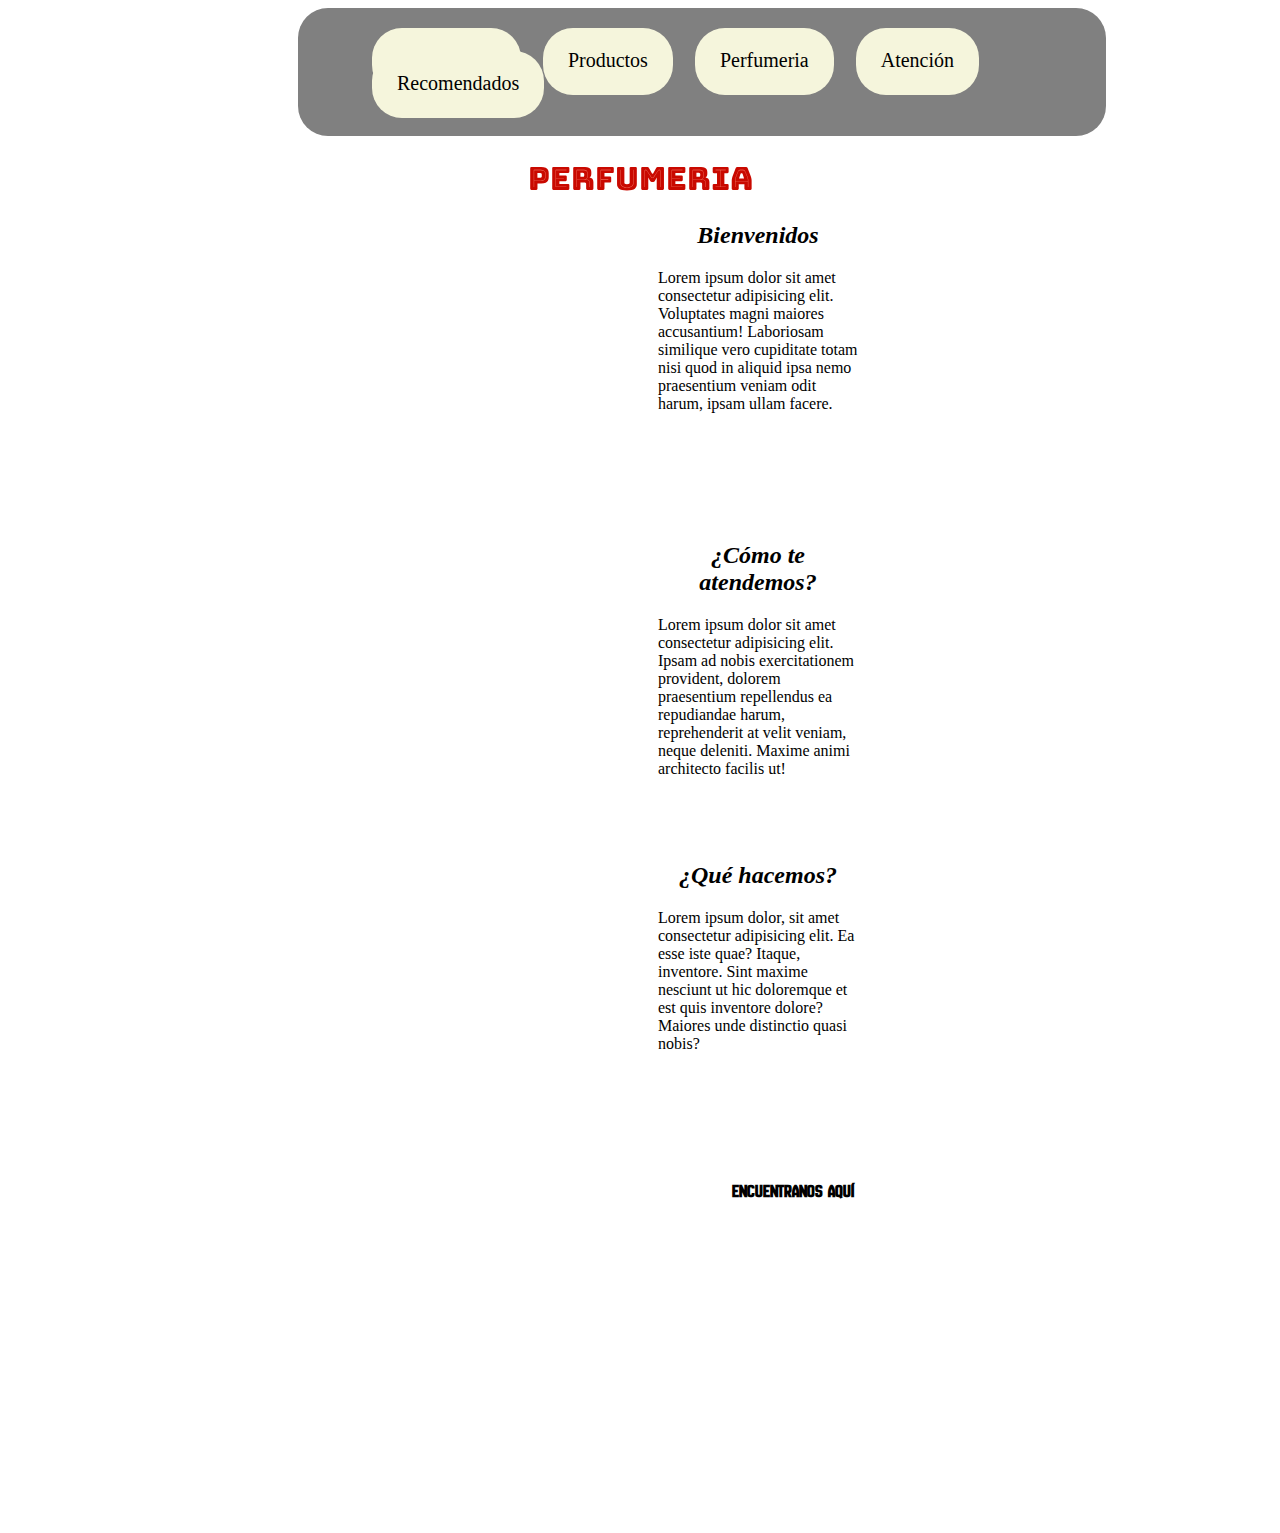
==== index.html @ bc45183c "inicio" ====
<!DOCTYPE html>
<html lang="en">
<head>
    <meta charset="UTF-8">
    <meta name="viewport" content="width=device-width, initial-scale=1.0">
    <link rel="stylesheet" href="./css/styles.css">
    <title>Document</title>
</head>
<body>
    <header>
        <nav class="navbar-index">
            <ul>
                <li><a href="./pages/contactanos.html">Contactanos</a></li>
                <li><a href="./pages/productos.html">Productos</a></li>
                <li><a href="#">Perfumeria</a></li>
                <li><a href="./pages/atencion.html">Atención</a></li>
                <li><a href="./pages/recomendados.html">Recomendados</a></li>
            </ul>
        </nav>
        
    </header>
    

    <main>
      <h1 class="titulo-index">PERFUMERIA</h1>

      <div class="box-one">
        <div >
           
            <h2>
                <em>Bienvenidos</em>
            </h2>
            <p>Lorem ipsum dolor sit amet consectetur adipisicing elit. Voluptates magni maiores accusantium! Laboriosam similique vero cupiditate totam nisi quod in aliquid ipsa nemo praesentium veniam odit harum, ipsam ullam facere.</p>


        </div>
        <div>
            <h2>
                <em>¿Cómo te atendemos?</em>
            </h2>
            <p>Lorem ipsum dolor sit amet consectetur adipisicing elit. Ipsam ad nobis exercitationem provident, dolorem praesentium repellendus ea repudiandae harum, reprehenderit at velit veniam, neque deleniti. Maxime animi architecto facilis ut!</p>
        </div>
        
        <div>
            <h2>
                <em>¿Qué hacemos?</em>
            </h2>
            <p>Lorem ipsum dolor, sit amet consectetur adipisicing elit. Ea esse iste quae? Itaque, inventore. Sint maxime nesciunt ut hic doloremque et est quis inventore dolore? Maiores unde distinctio quasi nobis?</p>
        </div>
      </div>
    </main>

    <footer class="footer-index">
        <h3>Encuentranos aquí</h3>
      <nav>
        <div><iframe src="https://www.google.com/maps/embed?pb=!1m18!1m12!1m3!1d13393.613661161153!2d-60.7303209128418!3d-32.940356999999985!2m3!1f0!2f0!3f0!3m2!1i1024!2i768!4f13.1!3m3!1m2!1s0x95b6532d38832959%3A0xc6c11db104241136!2sGGucci%20Perfumer%C3%ADas!5e0!3m2!1ses-419!2sar!4v1724716181172!5m2!1ses-419!2sar" width="400" height="300" style="border:0;" allowfullscreen="" loading="lazy" referrerpolicy="no-referrer-when-downgrade"></iframe></div>
      </nav>
    </footer>
</body>
</html>
---- css/styles.css ----
@import url('https://fonts.googleapis.com/css2?family=Bebas+Neue&family=Bungee+Tint&family=New+Amsterdam&family=Playfair+Display:ital,wght@0,400..900;1,400..900&family=Roboto+Mono:ital,wght@0,100..700;1,100..700&display=swap');

@import url('https://fonts.googleapis.com/css2?family=New+Amsterdam&display=swap');

@import url('https://fonts.googleapis.com/css2?family=Nerko+One&family=New+Amsterdam&display=swap');

a {
    list-style: none;
    text-decoration: none;
    color: black;
    font-size: 20px;
}

header {
    position: relative;
    width: 60%;
    background-color: grey;
    padding: 25px;
    border-radius: 30px;
    left: 290px;


}

.navbar-index ul li {

    display: inline;
    margin: 9px;
    background-color: beige;
    border-radius: 30px;
    padding: 25px;
    margin-top: 15px;
}






.navbar-uno ul li {

    display: inline;
    margin: 9px;
    background-color: beige;
    border-radius: 30px;
    padding: 25px;
    margin-top: 15px;
}




.navbar-dos ul li {

    display: inline;
    margin: 9px;
    background-color: beige;
    border-radius: 30px;
    padding: 25px;
    margin-top: 15px;
}

.navbar-tres ul li {

    display: inline;
    margin: 9px;
    background-color: beige;
    border-radius: 30px;
    padding: 25px;
    margin-top: 15px;
}




.navbar-cuatro ul li {

    display: inline;
    margin: 9px;
    background-color: beige;
    border-radius: 30px;
    padding: 25px;
    margin-top: 15px;
}

.titulo-index {
    font-family: "Bungee Tint", sans-serif;
    text-align: center;
}

.box-one {
    position: relative;
    width: 20%;
    left: 650px;


    div {
        height: 300px;
        width: 200px;

        h2 {
            text-align: center;
        }

    }

}

.footer-index {
    position: relative;
    width: 400px;
    left: 585px;

    h3 {
        text-align: center;
        font-family: "New Amsterdam", sans-serif;
    }
}


.box-contactos {
    position: relative;
    left: 270px;
    width: 60%;
    border-radius: 40px;
    background-color: cornsilk;
    padding: 15px;
    margin-top: 10px;

    h1 {
        text-align: center;
    }

    h2 {
        text-align: center;
    }

    h3 {
        text-align: center;
    }

    img {
        position: relative;
        left: 350px;
    }

}



form {
    position: relative;
    margin-top: 20px;
    left: 600px;
    width: 40%;
}


.titulo-productos {
    text-align: center;
}


.box-productos {
    position: relative;
    width: 360px;
    background-color: rgb(211, 204, 194);
    padding: 10px 10px;
    left: 570px;

    img {
        position: relative;
        height: 200px;
        width: 200px;
        margin-top: 10px;
        left: 75px;

    }

    p {
        font-size: 25px;
    }
}


.footer-1 {
    position: relative;
    left: 570px;
    width: 30%;
    margin-top: 30px;
    color: grey;
}



.titulo-atencion {
    text-align: center;
}

.box-atencion {
    position: relative;
    width: 40%;
    left: 515px;

    h2 {
        text-align: center;
        padding: 5px;
        background-color: rgb(203, 231, 231);
    }

    p {
        font-size: 20px;
    }

    .box-item {
        height: 300px;
        width: 400px;
        margin: 20px;
        border: solid black 2px;

    }
}

.footer-atencion {
    h3 {
        text-align: center;
    }

    div {
        position: relative;
        width: 9%;
        left: 670px;
        border: solid 2px black;
    }

    a {
        text-decoration: underline;
    }

}



.perfume {

    h1 {
        text-align: center;
    }

    h2 {
        text-align: center;
    }


    .perfume-item {
        
        margin-top: 15px;

        h3 {
            font-family: "Nerko One", cursive;
            text-align: center;

        }

        img {
            height: 300px;
            width: 300px;
            margin-left: 600px;
        }
    }
    
}
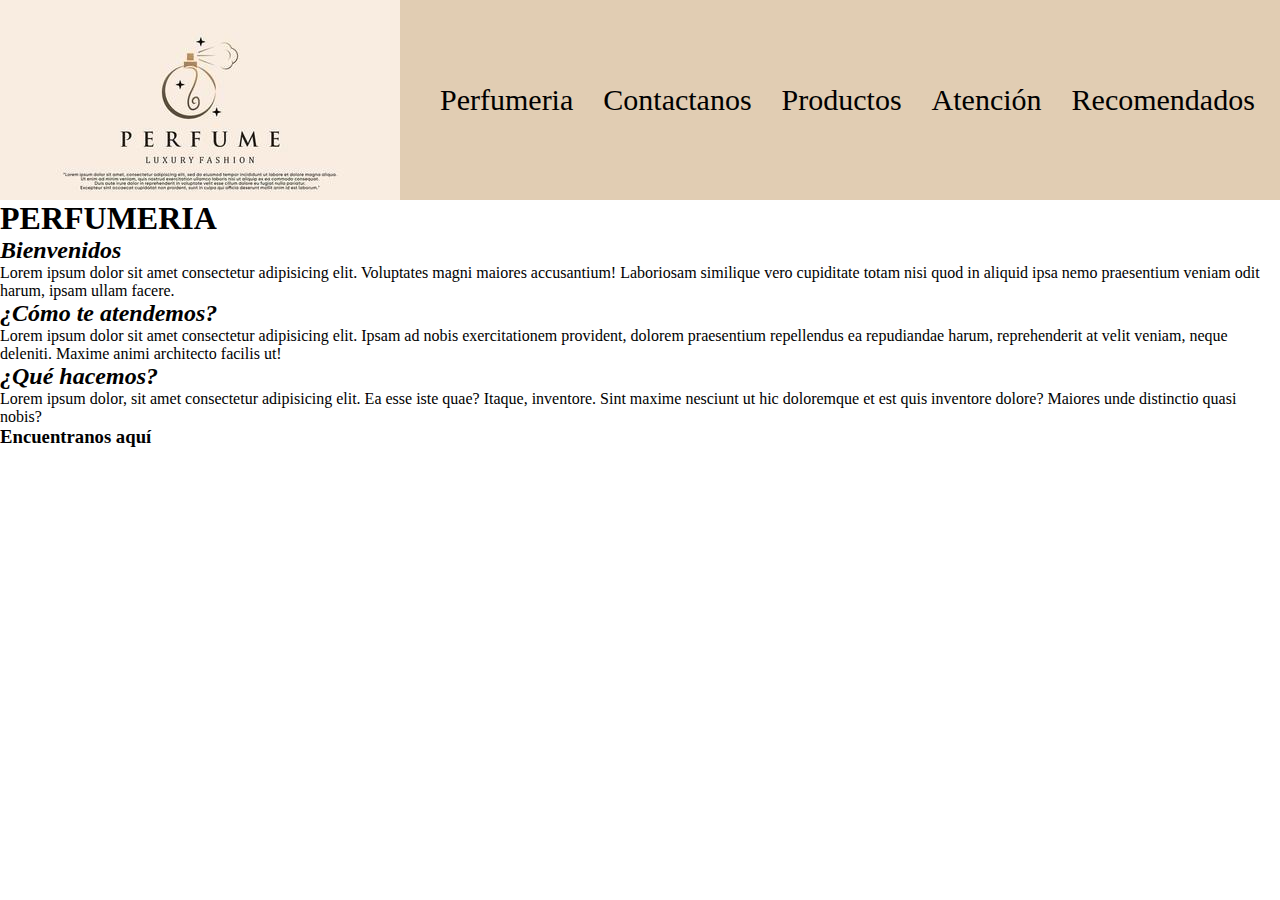
==== commit 0b3519e2: "navbar" ====
--- a/index.html
+++ b/index.html
@@ -1,60 +1,80 @@
 <!DOCTYPE html>
 <html lang="en">
+
 <head>
     <meta charset="UTF-8">
     <meta name="viewport" content="width=device-width, initial-scale=1.0">
     <link rel="stylesheet" href="./css/styles.css">
     <title>Document</title>
 </head>
+
 <body>
     <header>
-        <nav class="navbar-index">
+        <img src="./contenido/img/logo.jpg" alt="logo">
+        <nav>
             <ul>
+                <li><a href="#">Perfumeria</a></li>
                 <li><a href="./pages/contactanos.html">Contactanos</a></li>
                 <li><a href="./pages/productos.html">Productos</a></li>
-                <li><a href="#">Perfumeria</a></li>
                 <li><a href="./pages/atencion.html">Atención</a></li>
                 <li><a href="./pages/recomendados.html">Recomendados</a></li>
             </ul>
+
+            
+               
+               
+            
+            
         </nav>
-        
+
+       
     </header>
-    
+
 
     <main>
-      <h1 class="titulo-index">PERFUMERIA</h1>
+        <h1 class="titulo-index">PERFUMERIA</h1>
 
-      <div class="box-one">
-        <div >
-           
-            <h2>
-                <em>Bienvenidos</em>
-            </h2>
-            <p>Lorem ipsum dolor sit amet consectetur adipisicing elit. Voluptates magni maiores accusantium! Laboriosam similique vero cupiditate totam nisi quod in aliquid ipsa nemo praesentium veniam odit harum, ipsam ullam facere.</p>
+        <div class="box-one">
+            <div>
+
+                <h2>
+                    <em>Bienvenidos</em>
+                </h2>
+                <p>Lorem ipsum dolor sit amet consectetur adipisicing elit. Voluptates magni maiores accusantium!
+                    Laboriosam similique vero cupiditate totam nisi quod in aliquid ipsa nemo praesentium veniam odit
+                    harum, ipsam ullam facere.</p>
 
 
+            </div>
+            <div>
+                <h2>
+                    <em>¿Cómo te atendemos?</em>
+                </h2>
+                <p>Lorem ipsum dolor sit amet consectetur adipisicing elit. Ipsam ad nobis exercitationem provident,
+                    dolorem praesentium repellendus ea repudiandae harum, reprehenderit at velit veniam, neque deleniti.
+                    Maxime animi architecto facilis ut!</p>
+            </div>
+
+            <div>
+                <h2>
+                    <em>¿Qué hacemos?</em>
+                </h2>
+                <p>Lorem ipsum dolor, sit amet consectetur adipisicing elit. Ea esse iste quae? Itaque, inventore. Sint
+                    maxime nesciunt ut hic doloremque et est quis inventore dolore? Maiores unde distinctio quasi nobis?
+                </p>
+            </div>
         </div>
-        <div>
-            <h2>
-                <em>¿Cómo te atendemos?</em>
-            </h2>
-            <p>Lorem ipsum dolor sit amet consectetur adipisicing elit. Ipsam ad nobis exercitationem provident, dolorem praesentium repellendus ea repudiandae harum, reprehenderit at velit veniam, neque deleniti. Maxime animi architecto facilis ut!</p>
-        </div>
-        
-        <div>
-            <h2>
-                <em>¿Qué hacemos?</em>
-            </h2>
-            <p>Lorem ipsum dolor, sit amet consectetur adipisicing elit. Ea esse iste quae? Itaque, inventore. Sint maxime nesciunt ut hic doloremque et est quis inventore dolore? Maiores unde distinctio quasi nobis?</p>
-        </div>
-      </div>
     </main>
 
     <footer class="footer-index">
         <h3>Encuentranos aquí</h3>
-      <nav>
-        <div><iframe src="https://www.google.com/maps/embed?pb=!1m18!1m12!1m3!1d13393.613661161153!2d-60.7303209128418!3d-32.940356999999985!2m3!1f0!2f0!3f0!3m2!1i1024!2i768!4f13.1!3m3!1m2!1s0x95b6532d38832959%3A0xc6c11db104241136!2sGGucci%20Perfumer%C3%ADas!5e0!3m2!1ses-419!2sar!4v1724716181172!5m2!1ses-419!2sar" width="400" height="300" style="border:0;" allowfullscreen="" loading="lazy" referrerpolicy="no-referrer-when-downgrade"></iframe></div>
-      </nav>
+        <nav>
+            <div><iframe
+                    src="https://www.google.com/maps/embed?pb=!1m18!1m12!1m3!1d13393.613661161153!2d-60.7303209128418!3d-32.940356999999985!2m3!1f0!2f0!3f0!3m2!1i1024!2i768!4f13.1!3m3!1m2!1s0x95b6532d38832959%3A0xc6c11db104241136!2sGGucci%20Perfumer%C3%ADas!5e0!3m2!1ses-419!2sar!4v1724716181172!5m2!1ses-419!2sar"
+                    width="400" height="300" style="border:0;" allowfullscreen="" loading="lazy"
+                    referrerpolicy="no-referrer-when-downgrade"></iframe></div>
+        </nav>
     </footer>
 </body>
+
 </html>--- a/css/styles.css
+++ b/css/styles.css
@@ -1,272 +1,66 @@
-@import url('https://fonts.googleapis.com/css2?family=Bebas+Neue&family=Bungee+Tint&family=New+Amsterdam&family=Playfair+Display:ital,wght@0,400..900;1,400..900&family=Roboto+Mono:ital,wght@0,100..700;1,100..700&display=swap');
+* {
+    margin: 0;
+    border: 0;
+    box-sizing: border-box;
+}
 
+/*@import url('https://fonts.googleapis.com/css2?family=Bebas+Neue&family=Bungee+Tint&family=New+Amsterdam&family=Playfair+Display:ital,wght@0,400..900;1,400..900&family=Roboto+Mono:ital,wght@0,100..700;1,100..700&display=swap');
+font-family: "Bungee Tint", sans-serif;
 @import url('https://fonts.googleapis.com/css2?family=New+Amsterdam&display=swap');
-
+font-family: "New Amsterdam", sans-serif;
 @import url('https://fonts.googleapis.com/css2?family=Nerko+One&family=New+Amsterdam&display=swap');
+font-family: "Nerko One", cursive;*/
 
 a {
-    list-style: none;
     text-decoration: none;
-    color: black;
-    font-size: 20px;
 }
 
-header {
-    position: relative;
-    width: 60%;
-    background-color: grey;
-    padding: 25px;
-    border-radius: 30px;
-    left: 290px;
+li {
+    list-style: none;
+}
 
 
-}
 
-.navbar-index ul li {
+    header {
+        display: flex;
+       background-color: rgb(225, 205, 179);
+       justify-content: space-between;
+       align-items: center;
+    }
+   
 
-    display: inline;
-    margin: 9px;
-    background-color: beige;
-    border-radius: 30px;
-    padding: 25px;
-    margin-top: 15px;
-}
+   header nav {
+    margin-right: 90px;
+   }
+    
+
+    header nav ul {
+        display: flex;
+        gap: 30px;
+
+        a {
+            font-size: 30px;
+            color: black;
+
+        }
+      
+        a:hover {
+            border-radius: 30px;
+            padding: 30px;
+            background-color: whitesmoke;
+
+        }
+        
+    }
 
 
 
 
 
 
-.navbar-uno ul li {
-
-    display: inline;
-    margin: 9px;
-    background-color: beige;
-    border-radius: 30px;
-    padding: 25px;
-    margin-top: 15px;
-}
 
 
 
 
-.navbar-dos ul li {
-
-    display: inline;
-    margin: 9px;
-    background-color: beige;
-    border-radius: 30px;
-    padding: 25px;
-    margin-top: 15px;
-}
-
-.navbar-tres ul li {
-
-    display: inline;
-    margin: 9px;
-    background-color: beige;
-    border-radius: 30px;
-    padding: 25px;
-    margin-top: 15px;
-}
 
 
-
-
-.navbar-cuatro ul li {
-
-    display: inline;
-    margin: 9px;
-    background-color: beige;
-    border-radius: 30px;
-    padding: 25px;
-    margin-top: 15px;
-}
-
-.titulo-index {
-    font-family: "Bungee Tint", sans-serif;
-    text-align: center;
-}
-
-.box-one {
-    position: relative;
-    width: 20%;
-    left: 650px;
-
-
-    div {
-        height: 300px;
-        width: 200px;
-
-        h2 {
-            text-align: center;
-        }
-
-    }
-
-}
-
-.footer-index {
-    position: relative;
-    width: 400px;
-    left: 585px;
-
-    h3 {
-        text-align: center;
-        font-family: "New Amsterdam", sans-serif;
-    }
-}
-
-
-.box-contactos {
-    position: relative;
-    left: 270px;
-    width: 60%;
-    border-radius: 40px;
-    background-color: cornsilk;
-    padding: 15px;
-    margin-top: 10px;
-
-    h1 {
-        text-align: center;
-    }
-
-    h2 {
-        text-align: center;
-    }
-
-    h3 {
-        text-align: center;
-    }
-
-    img {
-        position: relative;
-        left: 350px;
-    }
-
-}
-
-
-
-form {
-    position: relative;
-    margin-top: 20px;
-    left: 600px;
-    width: 40%;
-}
-
-
-.titulo-productos {
-    text-align: center;
-}
-
-
-.box-productos {
-    position: relative;
-    width: 360px;
-    background-color: rgb(211, 204, 194);
-    padding: 10px 10px;
-    left: 570px;
-
-    img {
-        position: relative;
-        height: 200px;
-        width: 200px;
-        margin-top: 10px;
-        left: 75px;
-
-    }
-
-    p {
-        font-size: 25px;
-    }
-}
-
-
-.footer-1 {
-    position: relative;
-    left: 570px;
-    width: 30%;
-    margin-top: 30px;
-    color: grey;
-}
-
-
-
-.titulo-atencion {
-    text-align: center;
-}
-
-.box-atencion {
-    position: relative;
-    width: 40%;
-    left: 515px;
-
-    h2 {
-        text-align: center;
-        padding: 5px;
-        background-color: rgb(203, 231, 231);
-    }
-
-    p {
-        font-size: 20px;
-    }
-
-    .box-item {
-        height: 300px;
-        width: 400px;
-        margin: 20px;
-        border: solid black 2px;
-
-    }
-}
-
-.footer-atencion {
-    h3 {
-        text-align: center;
-    }
-
-    div {
-        position: relative;
-        width: 9%;
-        left: 670px;
-        border: solid 2px black;
-    }
-
-    a {
-        text-decoration: underline;
-    }
-
-}
-
-
-
-.perfume {
-
-    h1 {
-        text-align: center;
-    }
-
-    h2 {
-        text-align: center;
-    }
-
-
-    .perfume-item {
-        
-        margin-top: 15px;
-
-        h3 {
-            font-family: "Nerko One", cursive;
-            text-align: center;
-
-        }
-
-        img {
-            height: 300px;
-            width: 300px;
-            margin-left: 600px;
-        }
-    }
-    
-}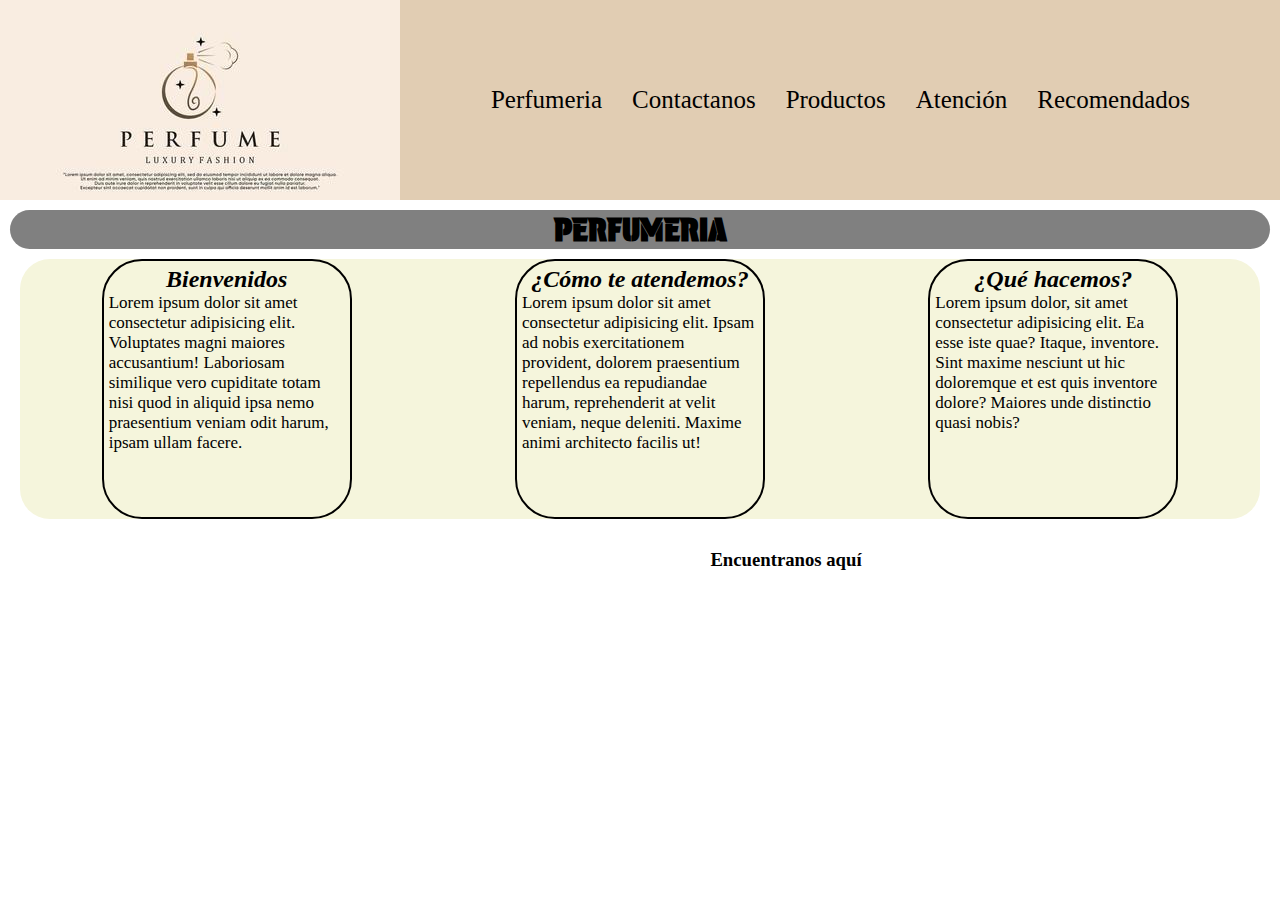
==== commit 1b4da33e: "fin de index y footer contactos" ====
--- a/index.html
+++ b/index.html
@@ -4,6 +4,9 @@
 <head>
     <meta charset="UTF-8">
     <meta name="viewport" content="width=device-width, initial-scale=1.0">
+    <link rel="preconnect" href="https://fonts.googleapis.com">
+    <link rel="preconnect" href="https://fonts.gstatic.com" crossorigin>
+    <link href="https://fonts.googleapis.com/css2?family=Protest+Guerrilla&display=swap" rel="stylesheet">
     <link rel="stylesheet" href="./css/styles.css">
     <title>Document</title>
 </head>
@@ -20,14 +23,14 @@
                 <li><a href="./pages/recomendados.html">Recomendados</a></li>
             </ul>
 
-            
-               
-               
-            
-            
+
+
+
+
+
         </nav>
 
-       
+
     </header>
 
 
@@ -67,13 +70,12 @@
     </main>
 
     <footer class="footer-index">
-        <h3>Encuentranos aquí</h3>
-        <nav>
-            <div><iframe
-                    src="https://www.google.com/maps/embed?pb=!1m18!1m12!1m3!1d13393.613661161153!2d-60.7303209128418!3d-32.940356999999985!2m3!1f0!2f0!3f0!3m2!1i1024!2i768!4f13.1!3m3!1m2!1s0x95b6532d38832959%3A0xc6c11db104241136!2sGGucci%20Perfumer%C3%ADas!5e0!3m2!1ses-419!2sar!4v1724716181172!5m2!1ses-419!2sar"
-                    width="400" height="300" style="border:0;" allowfullscreen="" loading="lazy"
-                    referrerpolicy="no-referrer-when-downgrade"></iframe></div>
-        </nav>
+        <div>
+            <h3>Encuentranos aquí</h3>
+            <nav>
+                <div><iframe src="https://www.google.com/maps/embed?pb=!1m18!1m12!1m3!1d26790.208501293597!2d-60.7076499636036!3d-32.93051432071428!2m3!1f0!2f0!3f0!3m2!1i1024!2i768!4f13.1!3m3!1m2!1s0x95b7ab15ffe94309%3A0xf4c1da28978fea98!2sJuleriaque%20-%20Shopping%20del%20Siglo!5e0!3m2!1ses-419!2sar!4v1726534088980!5m2!1ses-419!2sar" width="400" height="300" style="border:0;" allowfullscreen="" loading="lazy" referrerpolicy="no-referrer-when-downgrade"></iframe></div>
+            </nav>
+        </div>
     </footer>
 </body>
 
--- a/css/styles.css
+++ b/css/styles.css
@@ -4,12 +4,6 @@
     box-sizing: border-box;
 }
 
-/*@import url('https://fonts.googleapis.com/css2?family=Bebas+Neue&family=Bungee+Tint&family=New+Amsterdam&family=Playfair+Display:ital,wght@0,400..900;1,400..900&family=Roboto+Mono:ital,wght@0,100..700;1,100..700&display=swap');
-font-family: "Bungee Tint", sans-serif;
-@import url('https://fonts.googleapis.com/css2?family=New+Amsterdam&display=swap');
-font-family: "New Amsterdam", sans-serif;
-@import url('https://fonts.googleapis.com/css2?family=Nerko+One&family=New+Amsterdam&display=swap');
-font-family: "Nerko One", cursive;*/
 
 a {
     text-decoration: none;
@@ -21,46 +15,114 @@
 
 
 
-    header {
-        display: flex;
-       background-color: rgb(225, 205, 179);
-       justify-content: space-between;
-       align-items: center;
+header {
+    display: flex;
+    flex-wrap: wrap;
+    background-color: rgb(225, 205, 179);
+    justify-content: space-between;
+    align-items: center;
+}
+
+
+header nav {
+    margin-right: 90px;
+}
+
+
+header nav ul {
+    display: flex;
+    gap: 30px;
+
+    a {
+        font-size: 25px;
+        color: black;
+
     }
-   
 
-   header nav {
-    margin-right: 90px;
-   }
+    a:hover {
+        border-radius: 30px;
+        padding: 30px;
+        background-color: whitesmoke;
+
+    }
+
+}
+
+
+.titulo-index {
+    text-align: center;
+    margin: 10px;
+    background-color: gray;
+    border-radius: 30px;
+
+    font-family: "Protest Guerrilla", sans-serif;
+
+
+}
+
+.box-one {
+    flex-wrap: wrap;
+    display: flex;
+    justify-content: space-around;
+    background-color: beige;
+    border-radius: 30px;
+    margin: 0px 20px 0px 20px;
+
+
+    h2 {
+        text-align: center;
+    }
     
 
-    header nav ul {
-        display: flex;
-        gap: 30px;
+    div {
+        height: 260px;
+        width: 250px;
+        border: solid 2px black;
+        border-radius: 40px;
+        padding: 5px ;
 
-        a {
-            font-size: 30px;
-            color: black;
 
+        p {
+            font-size: 17px;
         }
-      
-        a:hover {
-            border-radius: 30px;
-            padding: 30px;
-            background-color: whitesmoke;
+    }
+}
 
-        }
-        
-    }
+.footer-index {
+    position: relative;
+    margin-top: 30px;
+    width: 40%;
+    left: 530px;
+
+   h3 {
+    text-align: center;
+   }
+
+   
+   
+    
+}
 
 
 
 
 
+.footer-contactanos {
+    position: relative;
+    left: 600px;
+    width: 500px;
+    border: solid 2px black;
+    h4 {
+        text-align: center;
+        margin-bottom: 10px;
+    }
 
 
-
-
-
-
-
+    div {
+        display: flex;
+        font-size: 40px;
+        justify-content: center;
+        gap: 70px;
+        
+    }
+}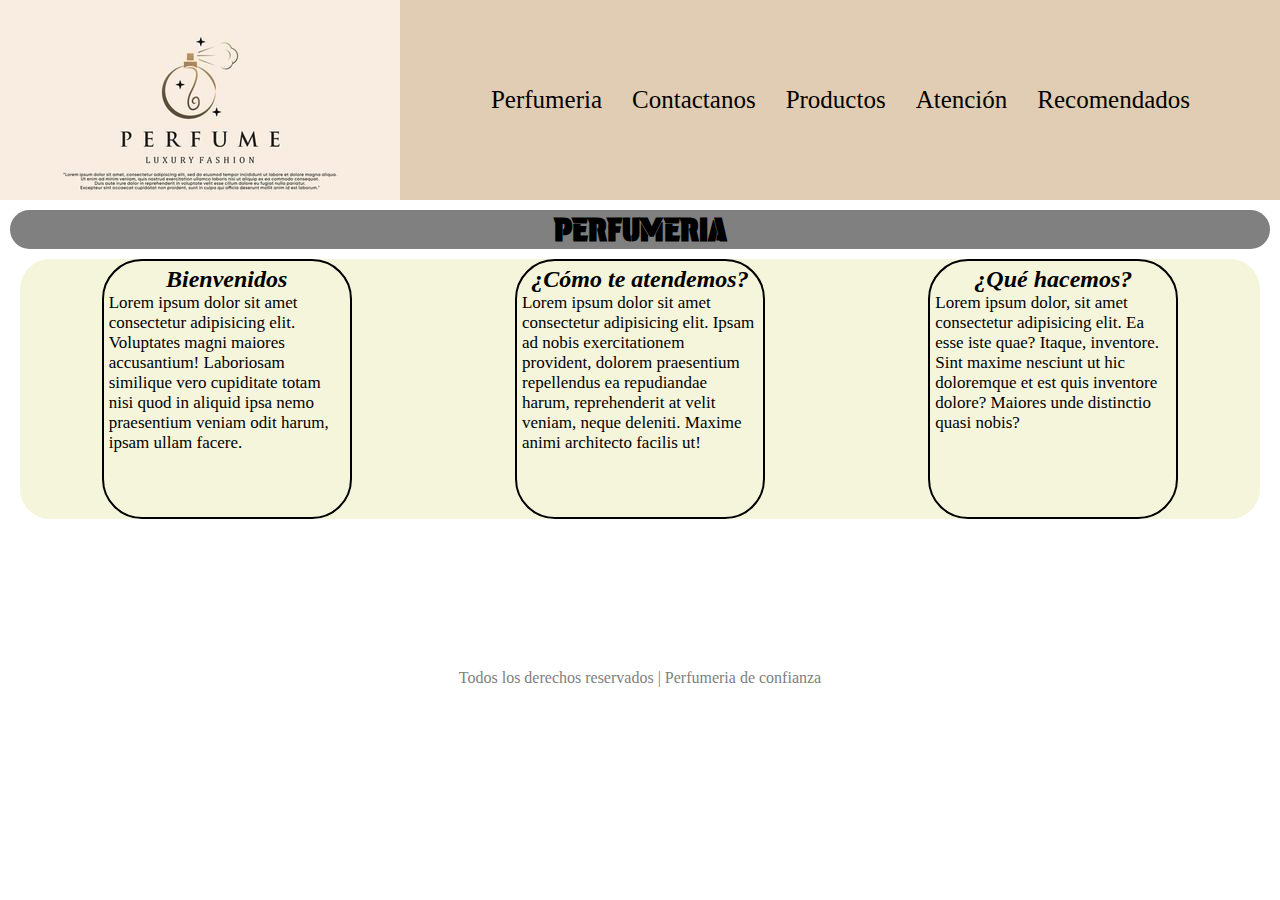
==== commit 0a92e58d: "preentrega 2" ====
--- a/index.html
+++ b/index.html
@@ -69,13 +69,8 @@
         </div>
     </main>
 
-    <footer class="footer-index">
-        <div>
-            <h3>Encuentranos aquí</h3>
-            <nav>
-                <div><iframe src="https://www.google.com/maps/embed?pb=!1m18!1m12!1m3!1d26790.208501293597!2d-60.7076499636036!3d-32.93051432071428!2m3!1f0!2f0!3f0!3m2!1i1024!2i768!4f13.1!3m3!1m2!1s0x95b7ab15ffe94309%3A0xf4c1da28978fea98!2sJuleriaque%20-%20Shopping%20del%20Siglo!5e0!3m2!1ses-419!2sar!4v1726534088980!5m2!1ses-419!2sar" width="400" height="300" style="border:0;" allowfullscreen="" loading="lazy" referrerpolicy="no-referrer-when-downgrade"></iframe></div>
-            </nav>
-        </div>
+    <footer class="footer-1">
+        <span>Todos los derechos reservados | Perfumeria de confianza</span>
     </footer>
 </body>
 
--- a/css/styles.css
+++ b/css/styles.css
@@ -30,6 +30,7 @@
 
 
 header nav ul {
+    flex-wrap: wrap;
     display: flex;
     gap: 30px;
 
@@ -50,6 +51,7 @@
 
 
 .titulo-index {
+    flex-wrap: wrap;
     text-align: center;
     margin: 10px;
     background-color: gray;
@@ -72,14 +74,14 @@
     h2 {
         text-align: center;
     }
-    
+
 
     div {
         height: 260px;
         width: 250px;
         border: solid 2px black;
         border-radius: 40px;
-        padding: 5px ;
+        padding: 5px;
 
 
         p {
@@ -88,19 +90,62 @@
     }
 }
 
-.footer-index {
-    position: relative;
-    margin-top: 30px;
-    width: 40%;
-    left: 530px;
-
-   h3 {
-    text-align: center;
-   }
-
-   
-   
+@media screen and (max-width: 480px){
+
+    header {
+        img {
+            display: none;
+        }
+    }
+
+    header nav ul {
+        a {
+            font-size: 7px;
+        }
+    }
+
+    .box-one {
+        flex-wrap: wrap;
+        display: flex;
+        flex-direction: column;
+        align-items: center;
+        gap: 15px;
+        background-color: beige;
+    border-radius: 30px;
+    }
+
+}
     
+
+
+
+
+
+
+.box-contactos {
+    position: relative;
+    left: 600px;
+    width: 25%;
+
+    h1 {
+        width: 300px;
+        margin-top: 10px;
+        border-radius: 50px;
+        background-color: lightcyan;
+    }
+
+    .box-cards {
+        border-radius: 40px;
+        border: solid lightgray 2px;
+        background-color: lightblue;
+        padding-bottom: 6px;
+
+
+
+        h3 {
+            margin: 6px;
+        }
+    }
 }
 
 
@@ -109,9 +154,12 @@
 
 .footer-contactanos {
     position: relative;
-    left: 600px;
+    left: 550px;
     width: 500px;
     border: solid 2px black;
+    margin-top: 40px;
+    background-color: whitesmoke;
+
     h4 {
         text-align: center;
         margin-bottom: 10px;
@@ -123,6 +171,163 @@
         font-size: 40px;
         justify-content: center;
         gap: 70px;
-        
-    }
+
+    }
+}
+
+
+
+
+
+
+
+.box-productos {
+    position: relative;
+    flex-wrap: wrap;
+    display: grid;
+    margin-top: 20px;
+    border-radius: 35px;
+    background-color: lightgrey;
+    width: 80%;
+    left: 150px;
+    justify-items: center;
+    row-gap: 5px;
+    grid-template-columns: repeat(3, 1fr);
+    grid-template-rows: 60px 1fr;
+
+    grid-template-areas:
+        "titulo titulo titulo"
+        "fotouno fotodos fototres";
+
+    .titulo-productos {
+        grid-area: titulo;
+        text-align: center;
+        background-color: whitesmoke;
+        padding: 10px;
+        margin-top: 5px;
+        border-radius: 30px;
+    }
+
+    .img-uno {
+        grid-area: fotouno;
+
+    }
+
+    .img-dos {
+        grid-area: fotodos;
+
+    }
+
+    .img-tres {
+        grid-area: fototres;
+
+    }
+
+    img {
+        width: 200px;
+        height: 200px;
+
+    }
+}
+
+.footer-1 {
+    position: relative;
+    flex-wrap: wrap;
+    top: 150px;
+    text-align: center;
+    color: gray;
+}
+
+
+
+
+
+
+
+.carousel-recomendados {
+    position: relative;
+    margin-top: 30px;
+    border: solid black;
+    width: 60%;
+    left: 300px;
+    h1 {
+        text-align: center;
+    }
+
+    h5 {
+        color: black;
+    }
+
+
+    p {
+        color: black;
+    }
+
+    img {
+        height: 550px;
+    }
+}
+
+
+@media screen and (max-width: 480px) {
+    .carousel-recomendados {
+        position: relative;
+        left: 100px;
+    }
+}
+
+
+.titulo-atencion {
+    text-align: center;
+    margin-top: 15px;
+}
+
+.box-atencion {
+    position: relative;
+    display: flex;
+    width: 80%;
+    left: 150px;
+    border-radius: 40px;
+    padding: 10px 0px 10px 0px;
+    background-color: black;
+    justify-content: center;
+    gap: 80px;
+
+
+
+    .box-item {
+        height: 300px;
+        width: 250px;
+        border-radius: 35px;
+        background-color: whitesmoke;
+
+
+        h2 {
+            text-align: center;
+        }
+       
+    }
+}
+
+
+
+
+
+
+
+.footer-atencion {
+position: relative;
+margin-top: 20px;
+width: 30%;
+border-radius: 35px;
+background-color: gray;
+left: 525px;
+
+h3 {
+    text-align: center;
+}
+a { 
+    font-size: 30px;
+    margin-left: 200px;
+}
 }